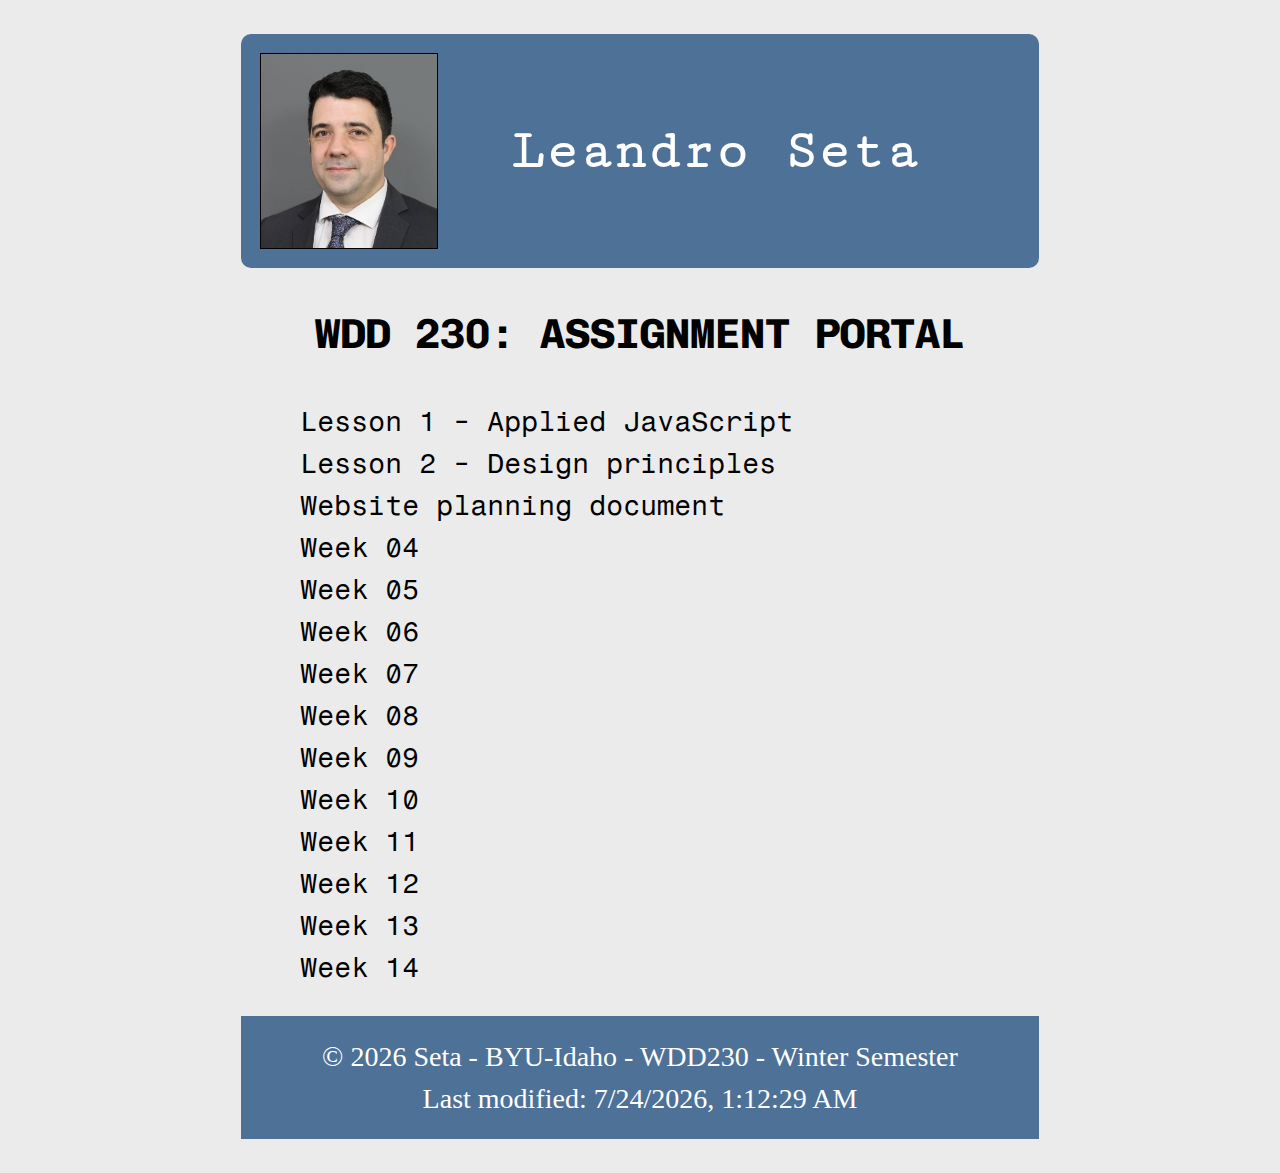
==== index.html @ 322056a7 "update" ====
<!DOCTYPE html>
<html lang="en">
<head>
    <meta charset="UTF-8">
    <meta name="description" content="Leandro Seta WDD230 Portal">
    <meta http-equiv="X-UA-Compatible" content="IE=edge">
    <meta name="viewport" content="width=device-width, initial-scale=1.0">
    <title>Leandro Seta - WDD230</title>
    <link rel="preconnect" href="https://fonts.googleapis.com">
    <link rel="preconnect" href="https://fonts.gstatic.com" crossorigin>
    <link href="https://fonts.googleapis.com/css2?family=Chivo+Mono:wght@300&family=Cutive+Mono&family=Fragment+Mono&display=swap" rel="stylesheet">
    <link rel="stylesheet" href="styles/normalize.css">
    <link href="styles/small.css" rel="stylesheet">
    <link href="styles/medium.css" rel="stylesheet">    
</head>
<body>
    <header>
        <div>
            <img src="images/leandro.png" alt="Leandro Seta's profile picture">
        </div>    
        <h1>WDD 230: ASSIGNMENT PORTAL</h1>
    </header>
    
    <main>
        <h2>WDD 230: ASSIGNMENT PORTAL</h2>
        <ul>
            <li><a href="https://codepen.io/leandroseta/pen/KKBadGx">Lesson 1 - Applied JavaScript</a></li>
            <li><a href="lesson2/design-principles.html" alt="Leandro Seta's profile picture">Lesson 2 - Design principles</a></li>
            <li><a href="lesson3/index.html">Website planning document</a></li>
            <li><a href="">Week 04</a></li>
            <li><a href="">Week 05</a></li>
            <li><a href="">Week 06</a></li>
            <li><a href="">Week 07</a></li>
            <li><a href="">Week 08</a></li>
            <li><a href="">Week 09</a></li>
            <li><a href="">Week 10</a></li>
            <li><a href="">Week 11</a></li>
            <li><a href="">Week 12</a></li>
            <li><a href="">Week 13</a></li>
            <li><a href="">Week 14</a></li>
        </ul>
    </main>
   
    <Footer>
        <span id="copyright"></span> Seta - BYU-Idaho - WDD230 - Winter Semester <br>
        <div>
            <a id="update"></a>
        </div>
    </Footer>
    
    <script src="scripts/app.js">
    
    </script>
</body>
</html>
---- styles/small.css ----
body {
    font-size: 28px;
    line-height: 1.5;
    padding: 0.5em;
    background-color: #ebebeb;
}

header, main, footer {
    max-width: 100%;
    max-height: 100%;
    margin: 1.25rem auto;
    max-width: 760px;
}
header {
    display: block;
    max-height: 100%;
    background-color: rgb(78, 113, 152);
    color: white;
    text-align: center;
    padding: 1.2rem;
    align-items: center;
}

footer {
    display: block;
    max-height: 100px;
    background-color: rgb(78, 113, 152);
    color: white;
    text-align: center;
    padding: 1.2rem;
}

header img {
        max-width: 50%;
        max-height: 50%;
        border: 1px solid #000;
      
}

h1 {
    font-family: 'Cutive Mono', monospace;
    font-size: 1.5em;
}

h2 {
    font-family: 'Chivo Mono', monospace;
    font-size: 1em;
    text-align: center;
    
}


a:hover { 
    color: rgb(78, 113, 152); }

a {
    color:black;
    text-decoration: none;
}

#update {
    color: white;

}

li {
    font-family: 'Fragment Mono', monospace;
    color: #ebebeb;
   
  
}
---- styles/medium.css ----
@media only screen and (min-width:620px){

    h1 {
        
        font-size: 2em;
    }
    
    h2 {
        
        font-size: 1.5em;
    }

    header {
        display: flex;
        border-radius: 10px;
        max-height: 200px;
        background-color: rgb(78, 113, 152);
        color: white;
        text-align: center;
        padding: 1.2rem;
        align-items: center;
    }
    

    header img {
        max-width: 70%;
        max-height: 70%;
        float: left;
        border: 1px solid #000;
    }
}
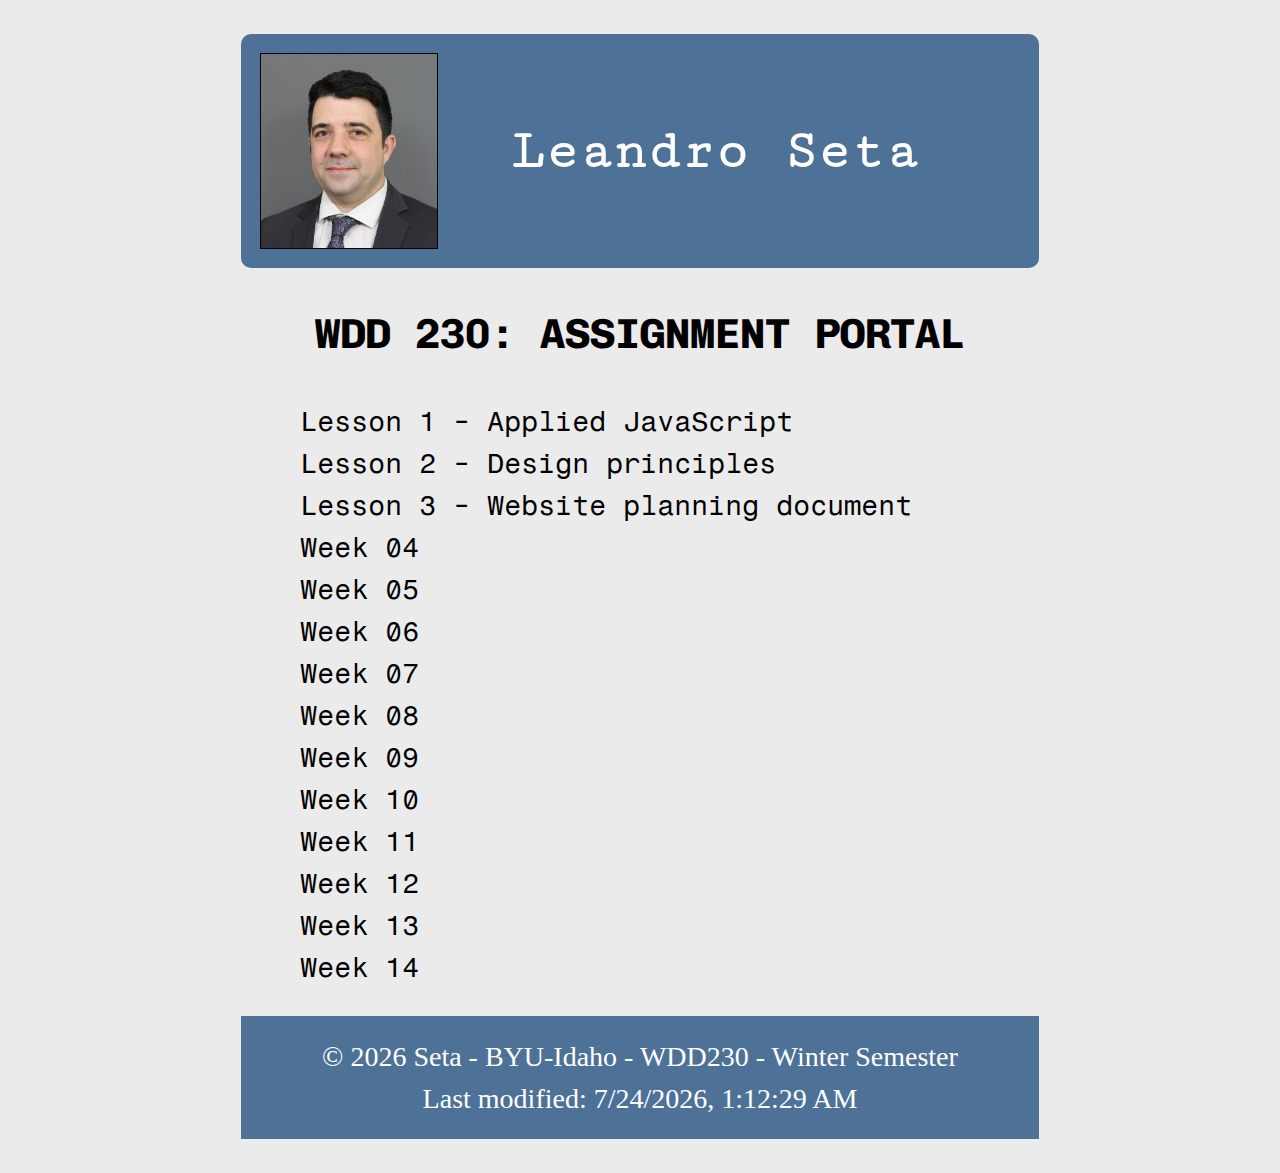
==== commit b22540f0: "update" ====
--- a/index.html
+++ b/index.html
@@ -26,7 +26,7 @@
         <ul>
             <li><a href="https://codepen.io/leandroseta/pen/KKBadGx">Lesson 1 - Applied JavaScript</a></li>
             <li><a href="lesson2/design-principles.html" alt="Leandro Seta's profile picture">Lesson 2 - Design principles</a></li>
-            <li><a href="lesson3/index.html">Website planning document</a></li>
+            <li><a href="lesson3/index.html">Lesson 3 - Website planning document</a></li>
             <li><a href="">Week 04</a></li>
             <li><a href="">Week 05</a></li>
             <li><a href="">Week 06</a></li>
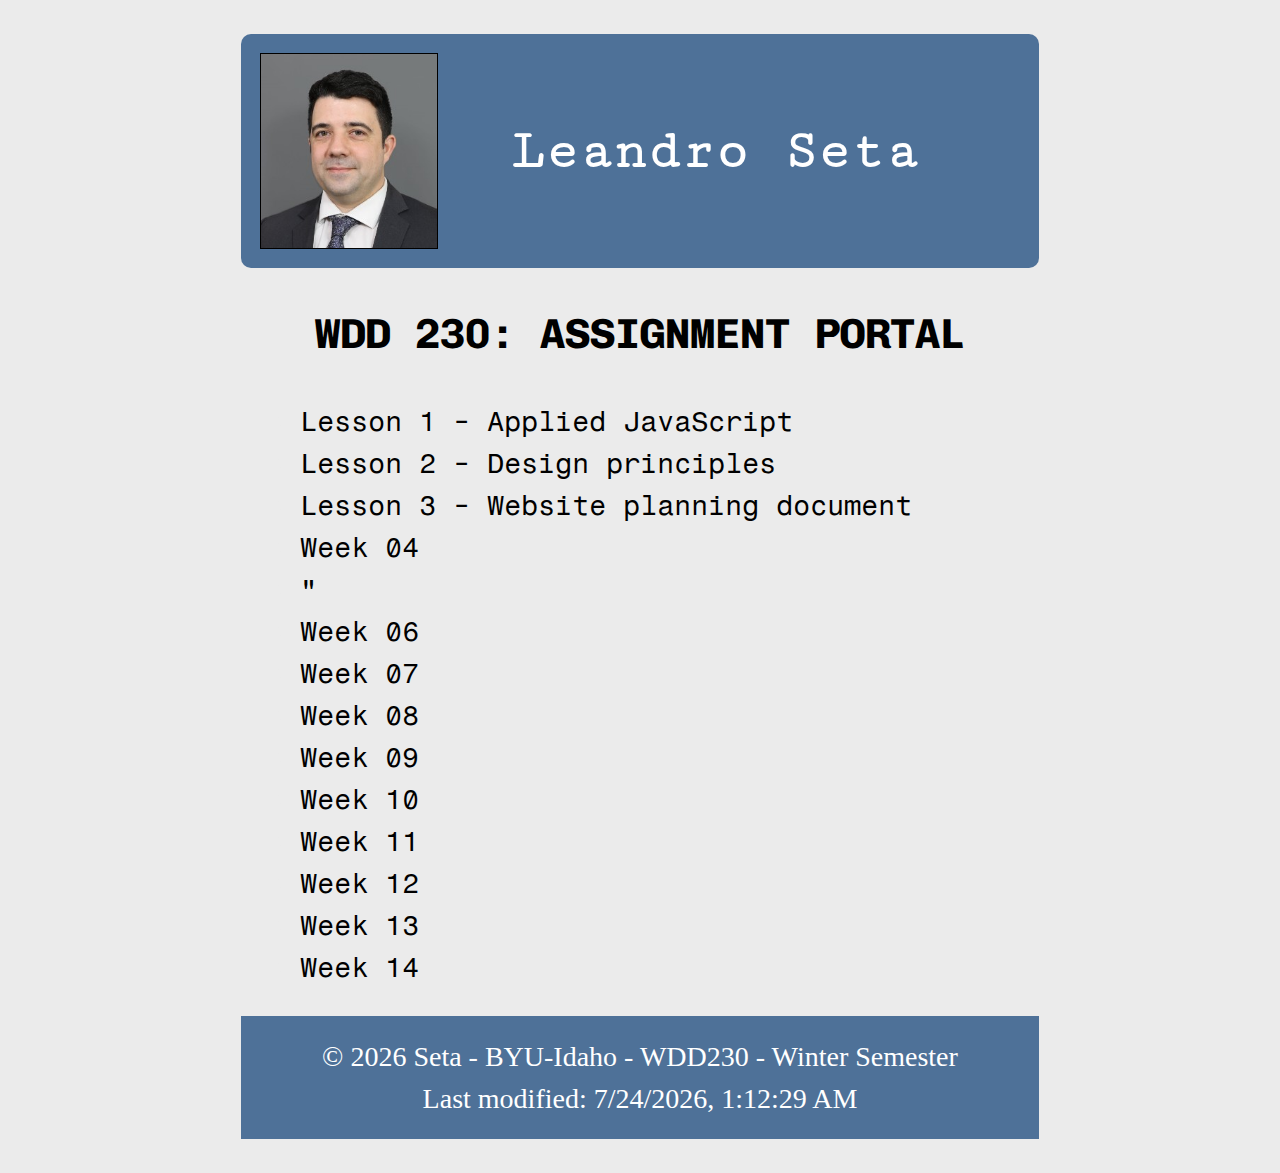
==== commit a8bddca4: "update" ====
--- a/index.html
+++ b/index.html
@@ -28,7 +28,7 @@
             <li><a href="lesson2/design-principles.html" alt="Leandro Seta's profile picture">Lesson 2 - Design principles</a></li>
             <li><a href="lesson3/index.html">Lesson 3 - Website planning document</a></li>
             <li><a href="">Week 04</a></li>
-            <li><a href="">Week 05</a></li>
+            <li><a href="lesson5/bom.html">"</a></li>
             <li><a href="">Week 06</a></li>
             <li><a href="">Week 07</a></li>
             <li><a href="">Week 08</a></li>
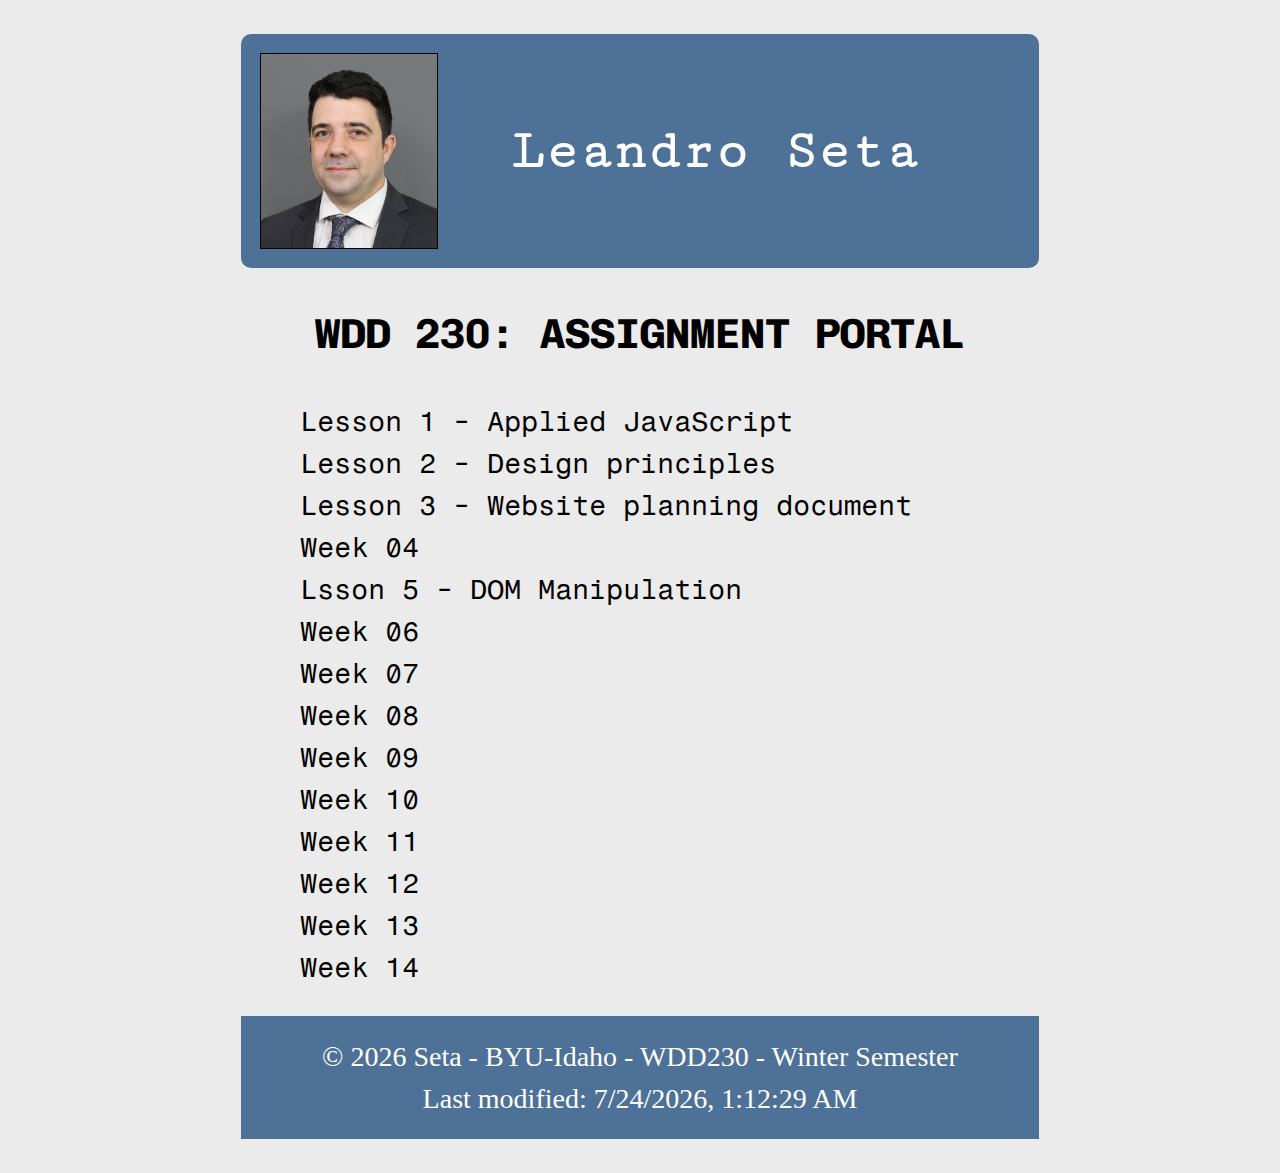
==== commit aa5a36e5: "update" ====
--- a/index.html
+++ b/index.html
@@ -28,7 +28,7 @@
             <li><a href="lesson2/design-principles.html" alt="Leandro Seta's profile picture">Lesson 2 - Design principles</a></li>
             <li><a href="lesson3/index.html">Lesson 3 - Website planning document</a></li>
             <li><a href="">Week 04</a></li>
-            <li><a href="lesson5/bom.html">"</a></li>
+            <li><a href="lesson5/bom.html">Lsson 5 - DOM Manipulation</a></li>
             <li><a href="">Week 06</a></li>
             <li><a href="">Week 07</a></li>
             <li><a href="">Week 08</a></li>
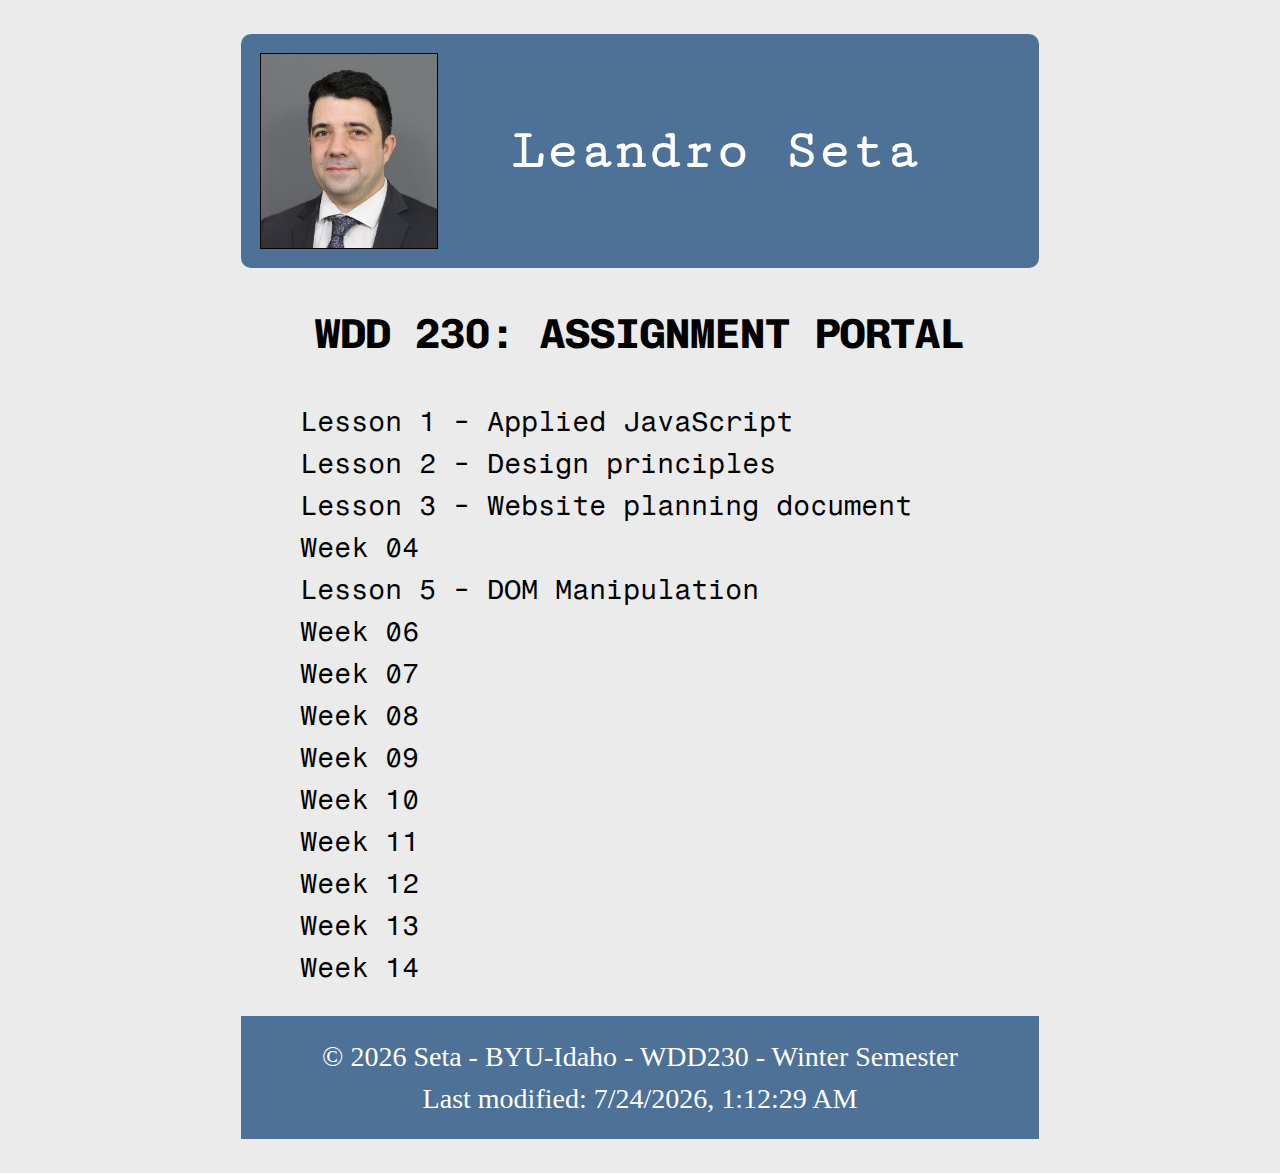
==== commit d52409ef: "update" ====
--- a/index.html
+++ b/index.html
@@ -28,7 +28,7 @@
             <li><a href="lesson2/design-principles.html" alt="Leandro Seta's profile picture">Lesson 2 - Design principles</a></li>
             <li><a href="lesson3/index.html">Lesson 3 - Website planning document</a></li>
             <li><a href="">Week 04</a></li>
-            <li><a href="lesson5/bom.html">Lsson 5 - DOM Manipulation</a></li>
+            <li><a href="lesson5/bom.html">Lesson 5 - DOM Manipulation</a></li>
             <li><a href="">Week 06</a></li>
             <li><a href="">Week 07</a></li>
             <li><a href="">Week 08</a></li>
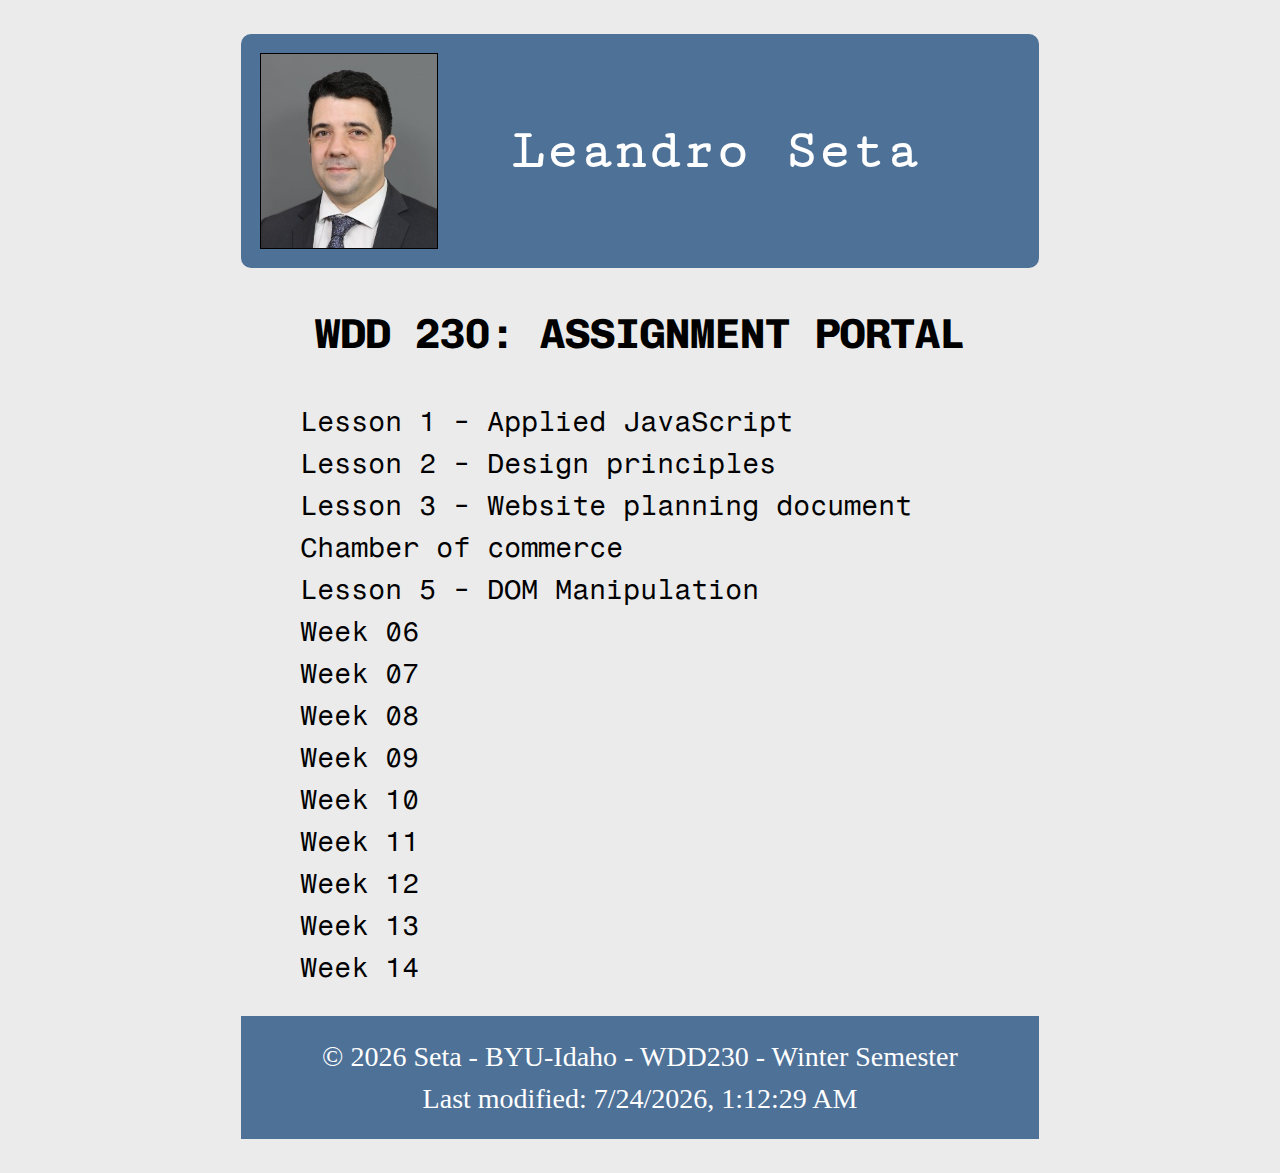
==== commit bebdec21: "update" ====
--- a/index.html
+++ b/index.html
@@ -27,7 +27,7 @@
             <li><a href="https://codepen.io/leandroseta/pen/KKBadGx">Lesson 1 - Applied JavaScript</a></li>
             <li><a href="lesson2/design-principles.html" alt="Leandro Seta's profile picture">Lesson 2 - Design principles</a></li>
             <li><a href="lesson3/index.html">Lesson 3 - Website planning document</a></li>
-            <li><a href="">Week 04</a></li>
+            <li><a href="chamber/index.html">Chamber of commerce</a></li>
             <li><a href="lesson5/bom.html">Lesson 5 - DOM Manipulation</a></li>
             <li><a href="">Week 06</a></li>
             <li><a href="">Week 07</a></li>
@@ -49,7 +49,6 @@
     </Footer>
     
     <script src="scripts/app.js">
-    
     </script>
 </body>
 </html>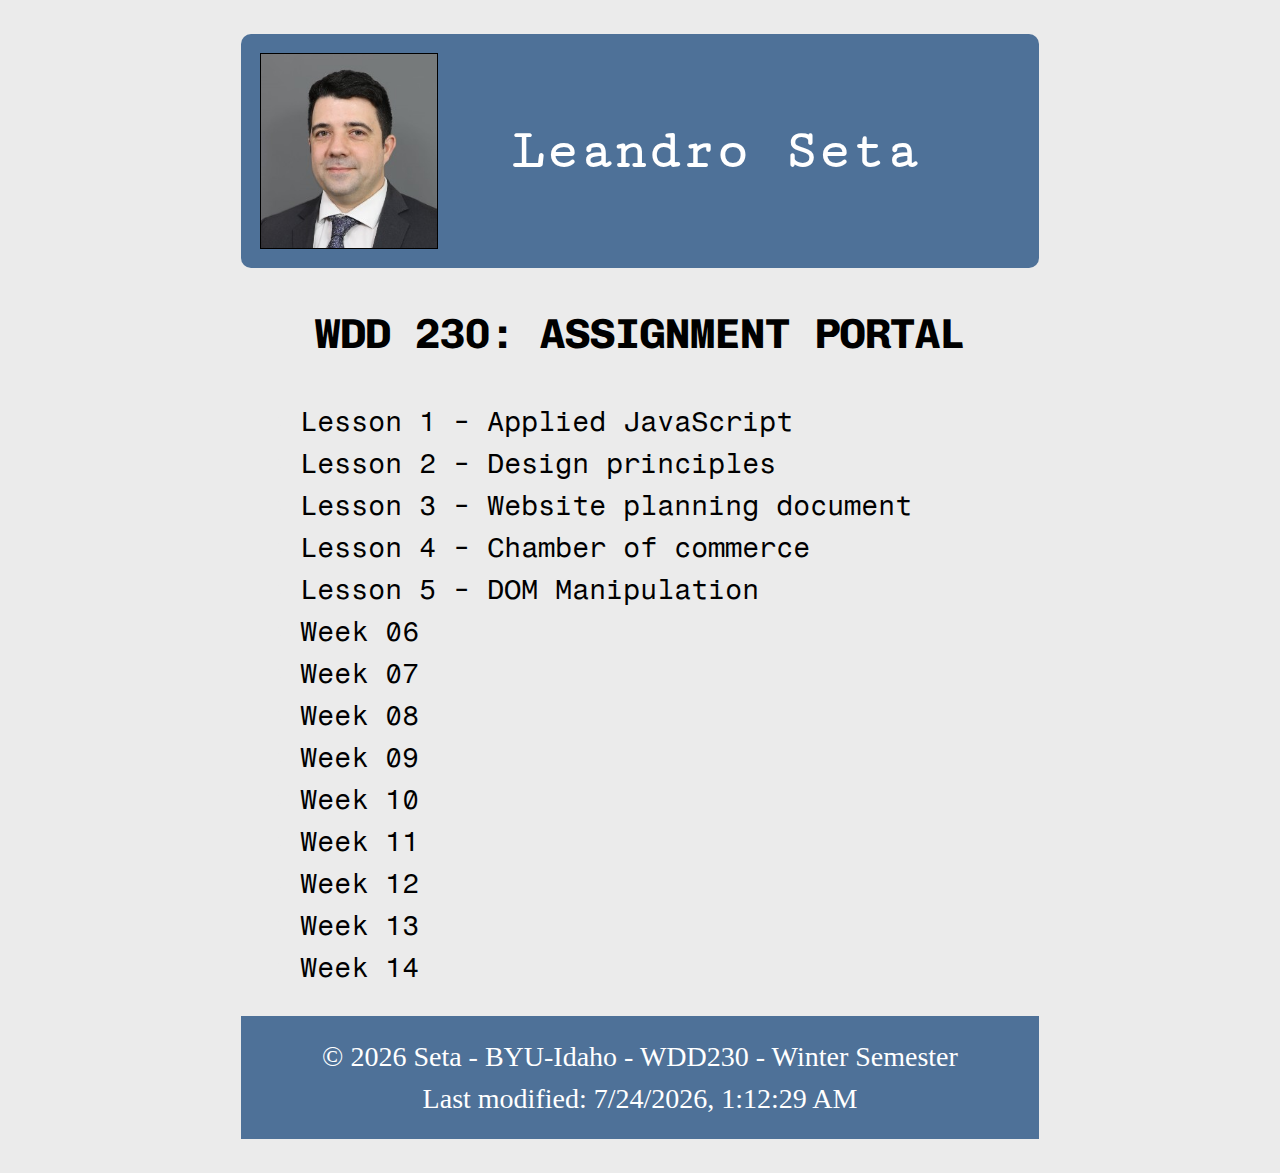
==== commit e0c402c2: "update" ====
--- a/index.html
+++ b/index.html
@@ -27,7 +27,7 @@
             <li><a href="https://codepen.io/leandroseta/pen/KKBadGx">Lesson 1 - Applied JavaScript</a></li>
             <li><a href="lesson2/design-principles.html" alt="Leandro Seta's profile picture">Lesson 2 - Design principles</a></li>
             <li><a href="lesson3/index.html">Lesson 3 - Website planning document</a></li>
-            <li><a href="chamber/index.html">Chamber of commerce</a></li>
+            <li><a href="chamber/index.html">Lesson 4 - Chamber of commerce</a></li>
             <li><a href="lesson5/bom.html">Lesson 5 - DOM Manipulation</a></li>
             <li><a href="">Week 06</a></li>
             <li><a href="">Week 07</a></li>
